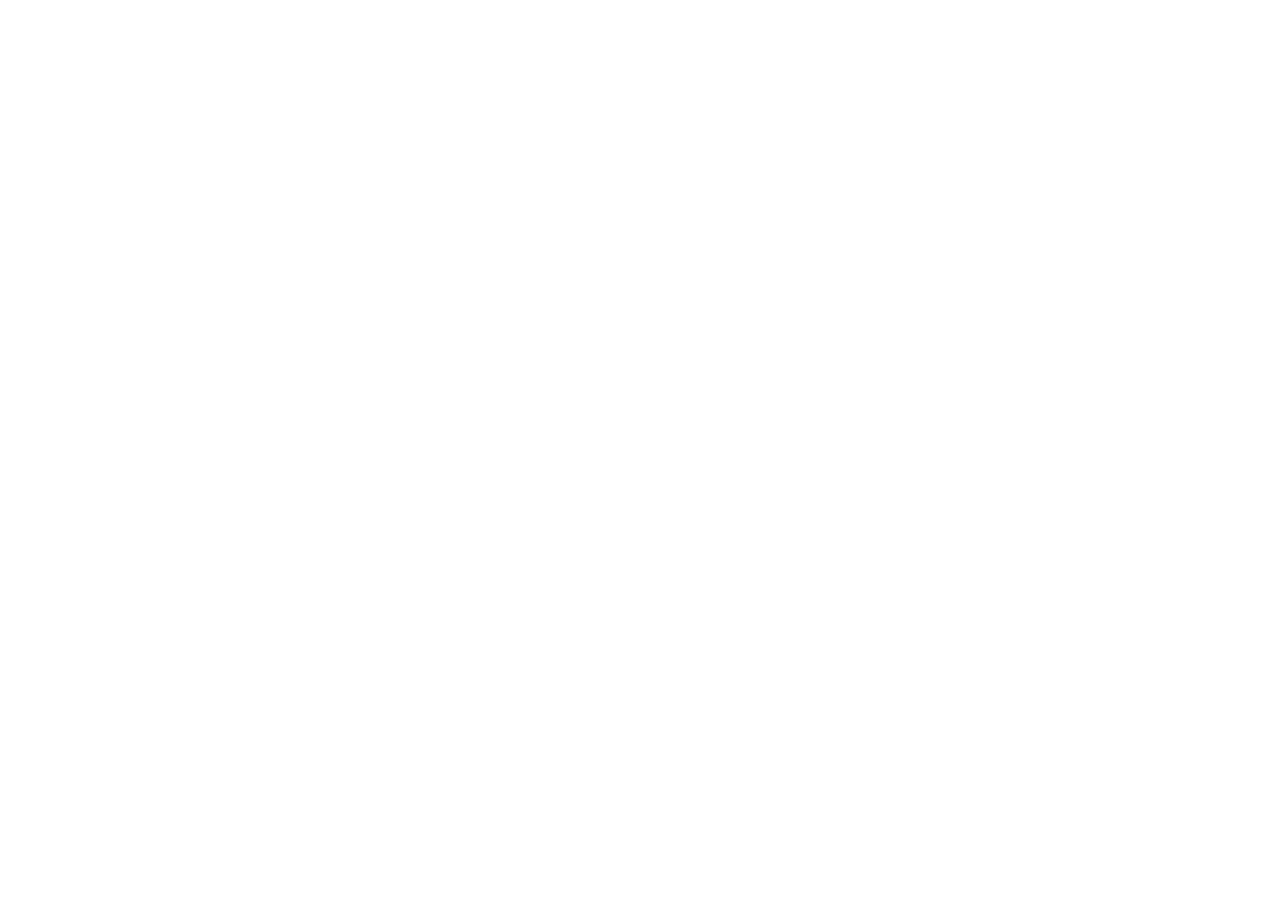
==== src/Assignment-3/assignment3.html @ 1c2c6a91 "Merge branch 'master' of https://github.com/the-10x-academy/HTML-CSS-Assignments" ====
<!DOCTYPE html>
<html>
<head>
	<title></title>
	<meta http-equiv="Cache-Control" content="no-cache, no-store, must-revalidate" />
	<meta http-equiv="Pragma" content="no-cache" />
	<meta http-equiv="Expires" content="0" />
	<script src="bundle.js" type="text/javascript"></script>
</head>

<body>
	<div id="container">

	<!-- Start your code from here -->
	
	<!-- End your code -->

	</div>
</body>
<script>
/* DO NOT EDIT THIS CODE- WRITTERN TO PREVENT CSS CACHING */	  
	// Get HTML head element
	var head = document.getElementsByTagName('HEAD')[0]; 
	// Create new link Element
	var link = document.createElement('link');
	// set the attributes for link element 
	link.rel = 'stylesheet'; 
	link.type = 'text/css';
	link.href = './assignment3.css?v='+ new Date().getTime(); 
	// Append link element to HTML head
	head.appendChild(link); 
	/* DO NOT EDIT THIS CODE- WRITTERN TO PREVENT CSS CACHING */	  
</script> 
</html>
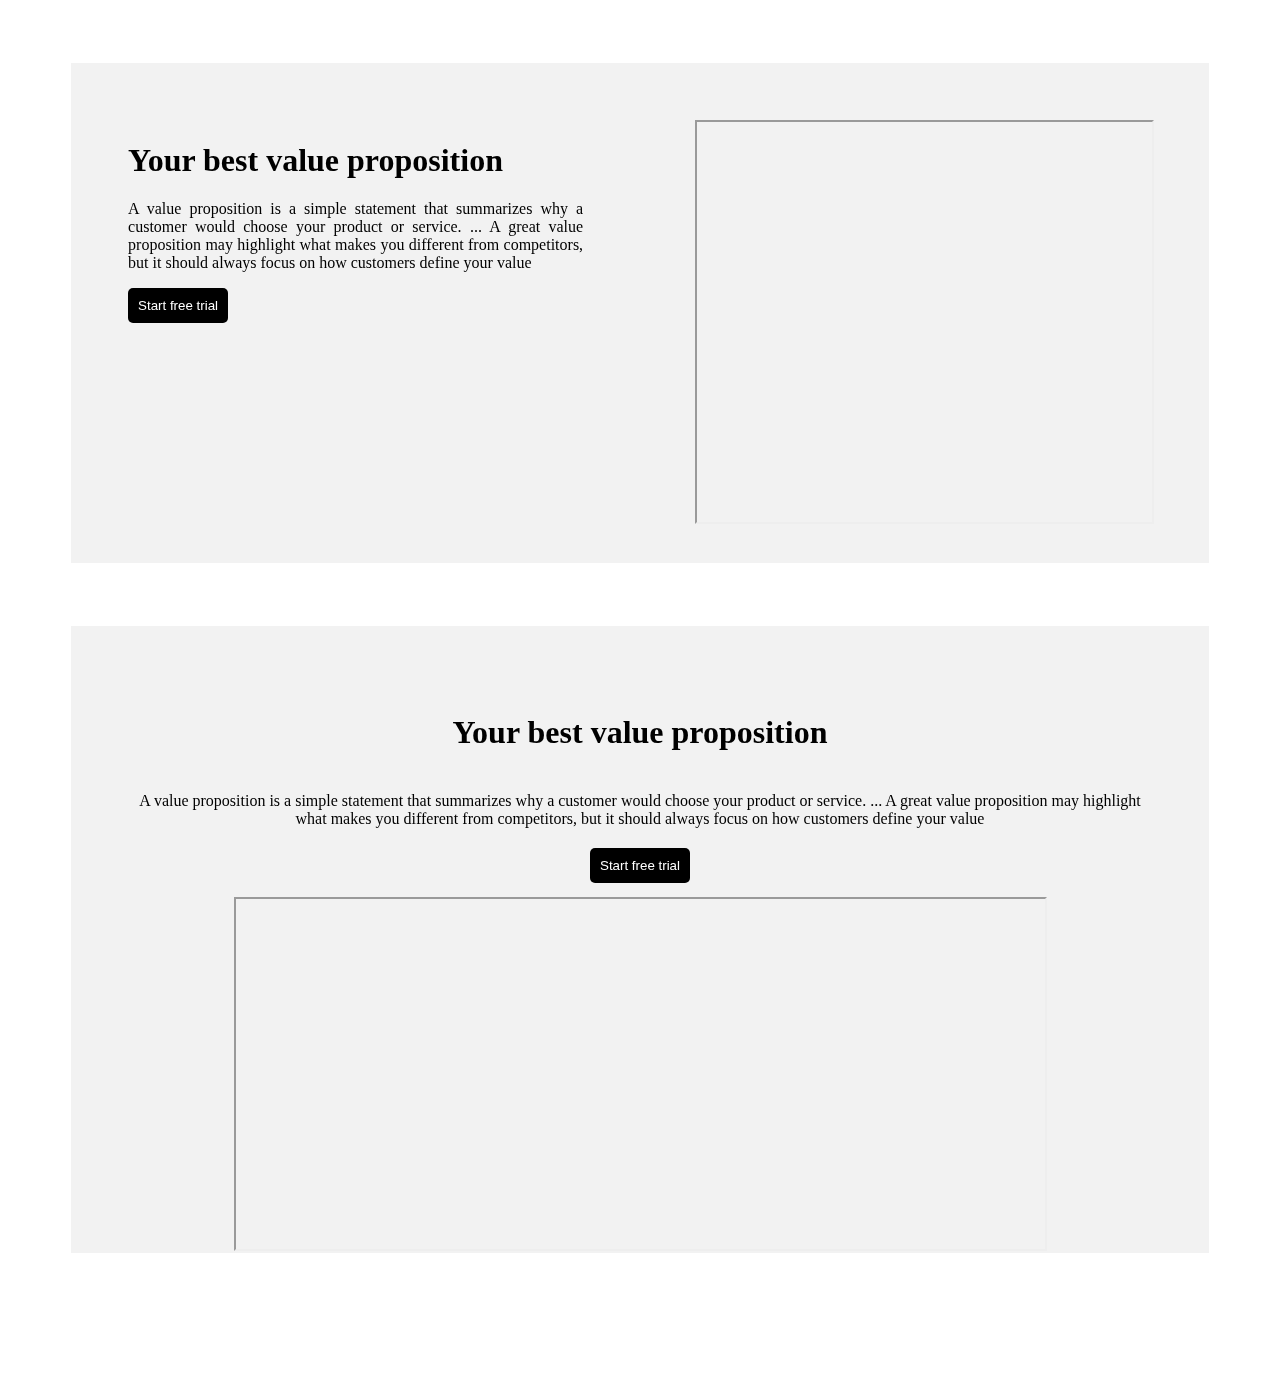
==== commit 709d631a: "Merge aa32b287c32230860229b205a97ad6ea1570ceec into aa35691adefb43769d2f6173b5c4b62598cc55a0" ====
--- a/src/Assignment-3/assignment3.html
+++ b/src/Assignment-3/assignment3.html
@@ -1,34 +1,80 @@
 <!DOCTYPE html>
 <html>
+
 <head>
-	<title></title>
-	<meta http-equiv="Cache-Control" content="no-cache, no-store, must-revalidate" />
-	<meta http-equiv="Pragma" content="no-cache" />
-	<meta http-equiv="Expires" content="0" />
-	<script src="bundle.js" type="text/javascript"></script>
+    <title></title>
+    <meta http-equiv="Cache-Control" content="no-cache, no-store, must-revalidate" />
+    <meta http-equiv="Pragma" content="no-cache" />
+    <meta http-equiv="Expires" content="0" />
+    <script src="bundle.js" type="text/javascript"></script>
 </head>
 
 <body>
-	<div id="container">
+    <div id="container">
 
-	<!-- Start your code from here -->
-	
-	<!-- End your code -->
+        <!-- Start your code from here -->
+        <div class="div-container">
+            <section class="sec1">
+                <h1>Your best value proposition</h1>
+                <p>
+                    A value proposition is a simple statement that summarizes why a customer would choose your product or service. ... A great value proposition may highlight what makes you different from competitors, but it should always focus on how customers define your
+                    value
+                </p>
+                <a><button class="btn">Start free trial</button></a>
 
-	</div>
+            </section>
+            <section class="sec2">
+                <iframe src="https://www.wikipedia.org/" id="render-wiki"></iframe>
+            </section>
+
+        </div>
+        <div class="div-container2">
+            <table class="t">
+                <tr>
+                    <td>
+                        <h1>Your best value proposition</h1>
+                    </td>
+                </tr>
+                <tr>
+                    <td>
+                        <p>
+                            A value proposition is a simple statement that summarizes why a customer would choose your product or service. ... A great value proposition may highlight what makes you different from competitors, but it should always focus on how customers define your
+                            value
+                        </p>
+                    </td>
+                </tr>
+                <tr>
+                    <td><a><button class="btn">Start free trial</button></a></td>
+                </tr>
+            </table>
+
+
+
+            <article>
+                <iframe src="https://www.wikipedia.org/" id="render-dictionary"></iframe>
+            </article>
+
+
+        </div>
+
+
+        <!-- End your code -->
+
+    </div>
 </body>
 <script>
-/* DO NOT EDIT THIS CODE- WRITTERN TO PREVENT CSS CACHING */	  
-	// Get HTML head element
-	var head = document.getElementsByTagName('HEAD')[0]; 
-	// Create new link Element
-	var link = document.createElement('link');
-	// set the attributes for link element 
-	link.rel = 'stylesheet'; 
-	link.type = 'text/css';
-	link.href = './assignment3.css?v='+ new Date().getTime(); 
-	// Append link element to HTML head
-	head.appendChild(link); 
-	/* DO NOT EDIT THIS CODE- WRITTERN TO PREVENT CSS CACHING */	  
-</script> 
+    /* DO NOT EDIT THIS CODE- WRITTERN TO PREVENT CSS CACHING */
+    // Get HTML head element
+    var head = document.getElementsByTagName('HEAD')[0];
+    // Create new link Element
+    var link = document.createElement('link');
+    // set the attributes for link element 
+    link.rel = 'stylesheet';
+    link.type = 'text/css';
+    link.href = './assignment3.css?v=' + new Date().getTime();
+    // Append link element to HTML head
+    head.appendChild(link);
+    /* DO NOT EDIT THIS CODE- WRITTERN TO PREVENT CSS CACHING */
+</script>
+
 </html>